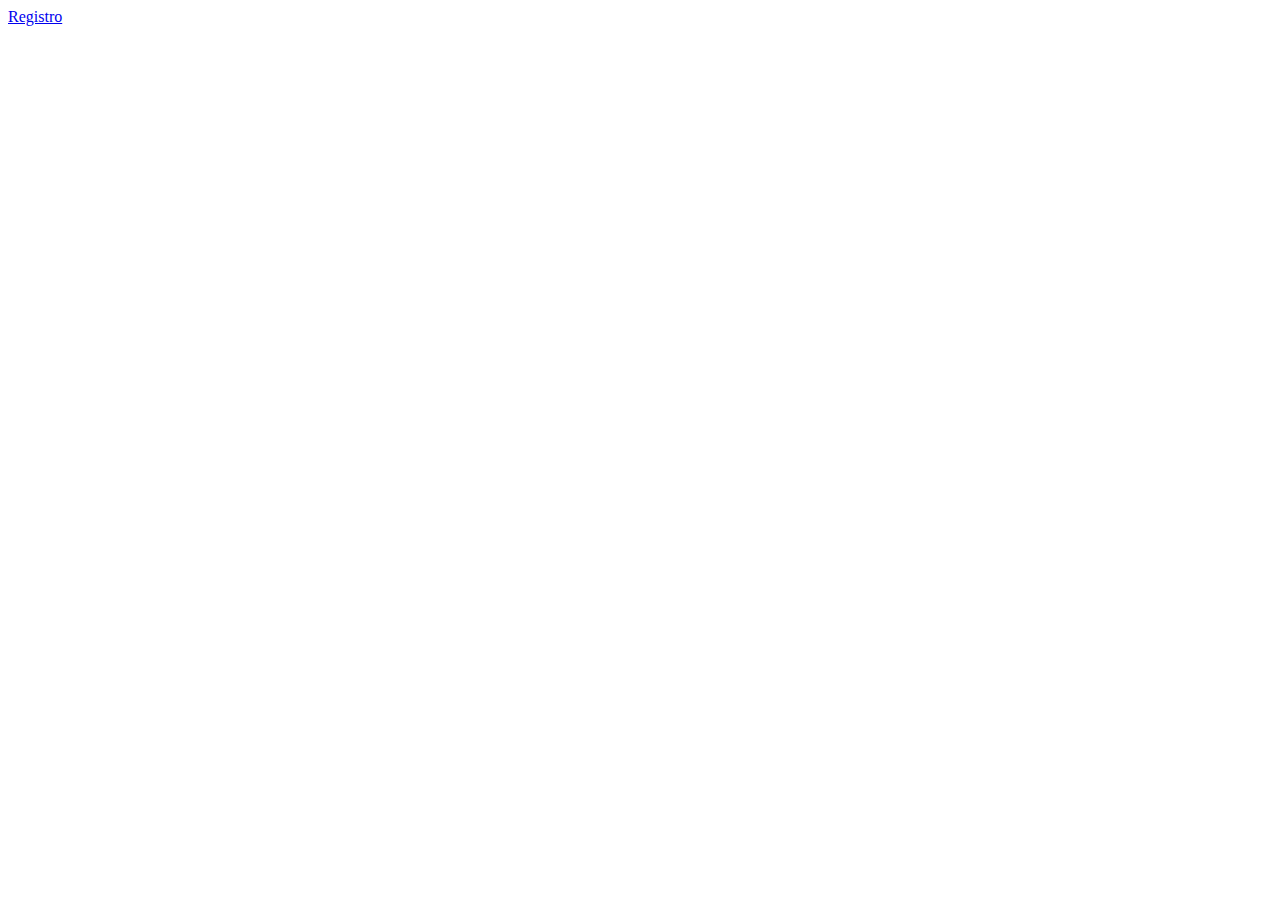
==== index.html @ ebe808ef "register view added" ====
<!DOCTYPE html>
<html lang="en">
<head>
    <meta charset="UTF-8">
    <meta http-equiv="X-UA-Compatible" content="IE=edge">
    <meta name="viewport" content="width=device-width, initial-scale=1.0">
    <title>Registrarse - Torce</title>
    <link rel="stylesheet" href="css/style.css">
    <link rel="stylesheet" href="https://use.fontawesome.com/releases/v5.15.4/css/all.css" integrity="sha384-DyZ88mC6Up2uqS4h/KRgHuoeGwBcD4Ng9SiP4dIRy0EXTlnuz47vAwmeGwVChigm" crossorigin="anonymous">
</head>
<body>
    <a href="views/register.html">Registro</a>
</body>
</html>
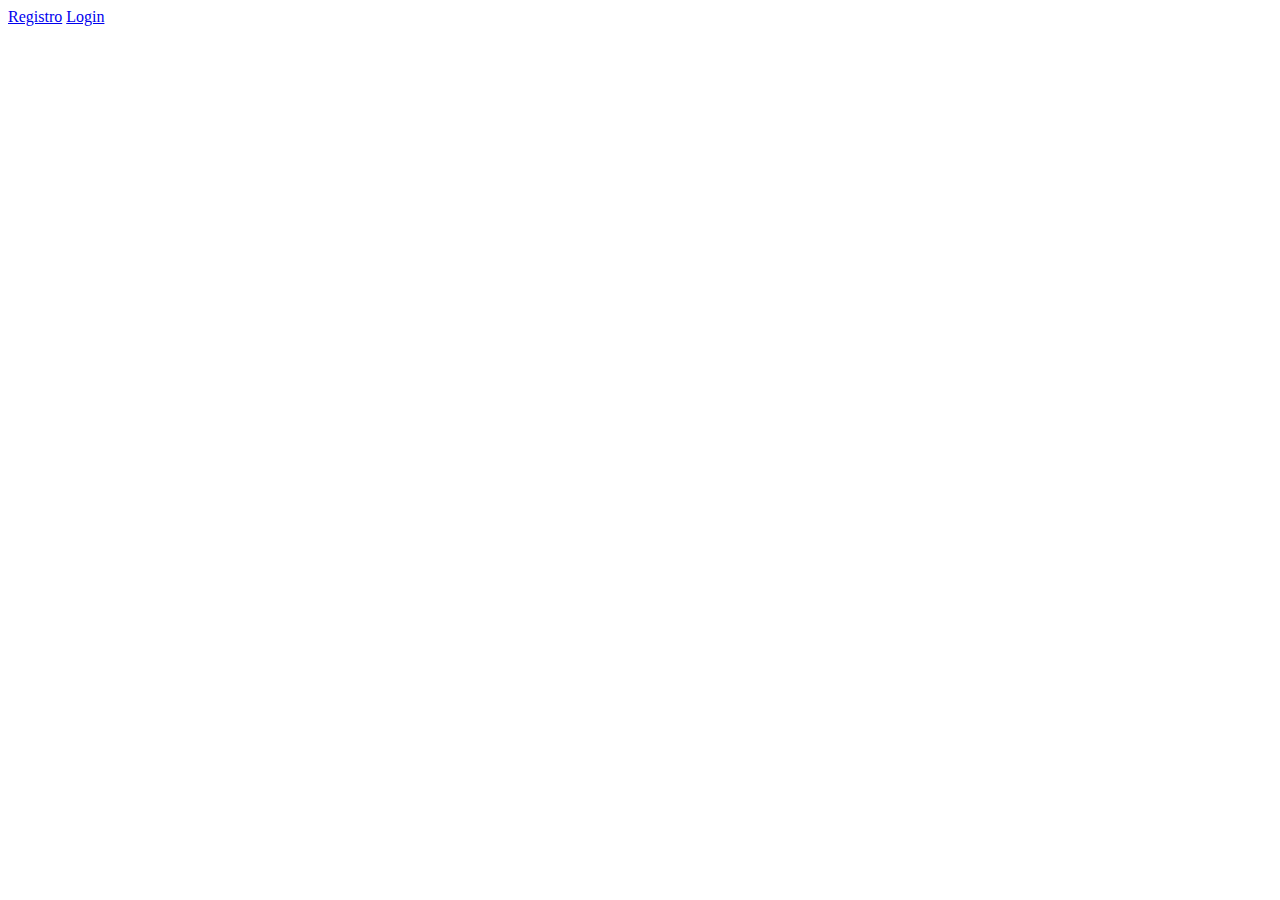
==== commit 17091ab1: ""Export BD and made login php"" ====
--- a/index.html
+++ b/index.html
@@ -10,5 +10,6 @@
 </head>
 <body>
     <a href="views/register.html">Registro</a>
+    <a href="views/login.html">Login</a>
 </body>
 </html>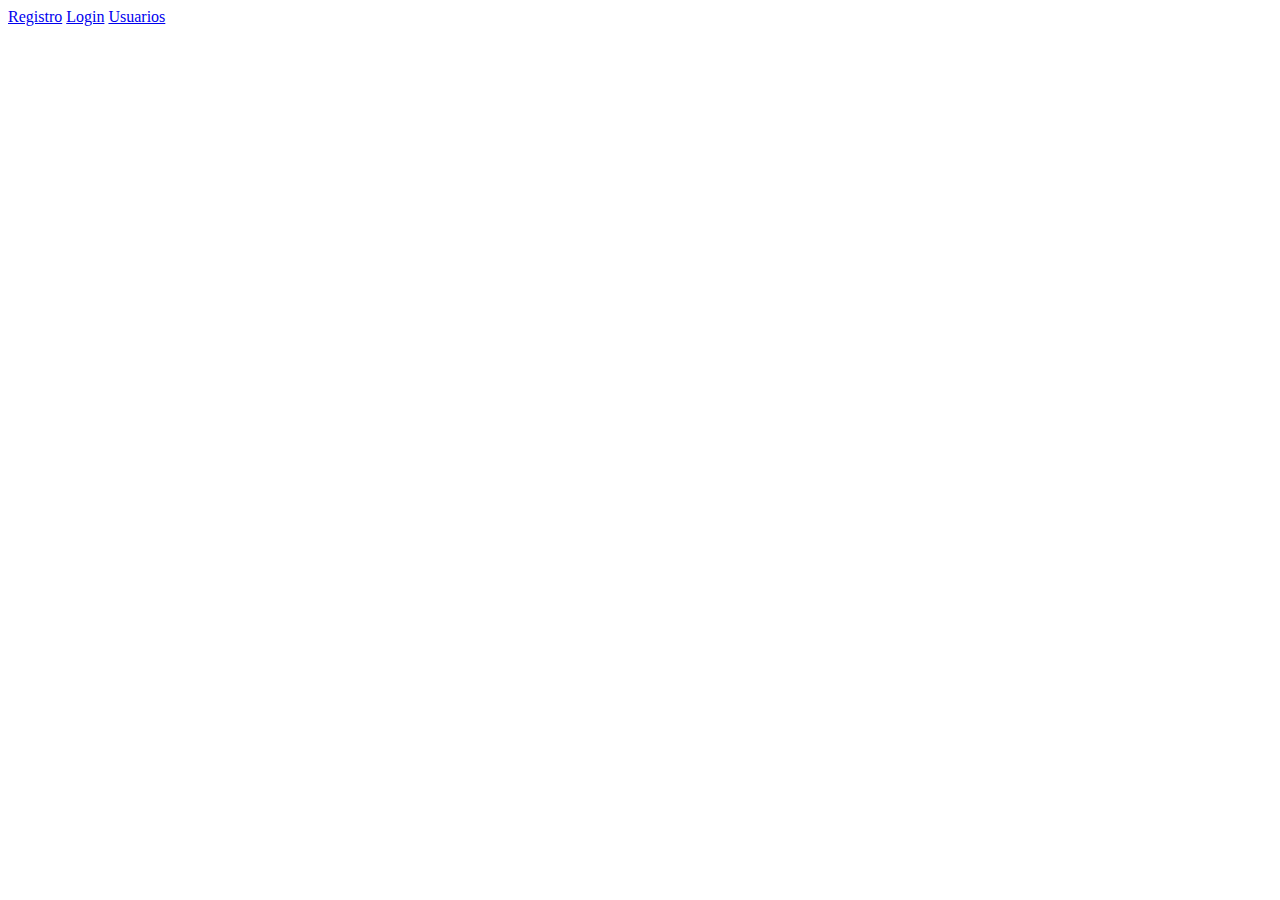
==== commit fa026be4: "pantalla principal añadida" ====
--- a/index.html
+++ b/index.html
@@ -11,5 +11,7 @@
 <body>
     <a href="views/register.html">Registro</a>
     <a href="views/login.html">Login</a>
+    <a href="views/users.html">Usuarios</a>
+
 </body>
 </html>